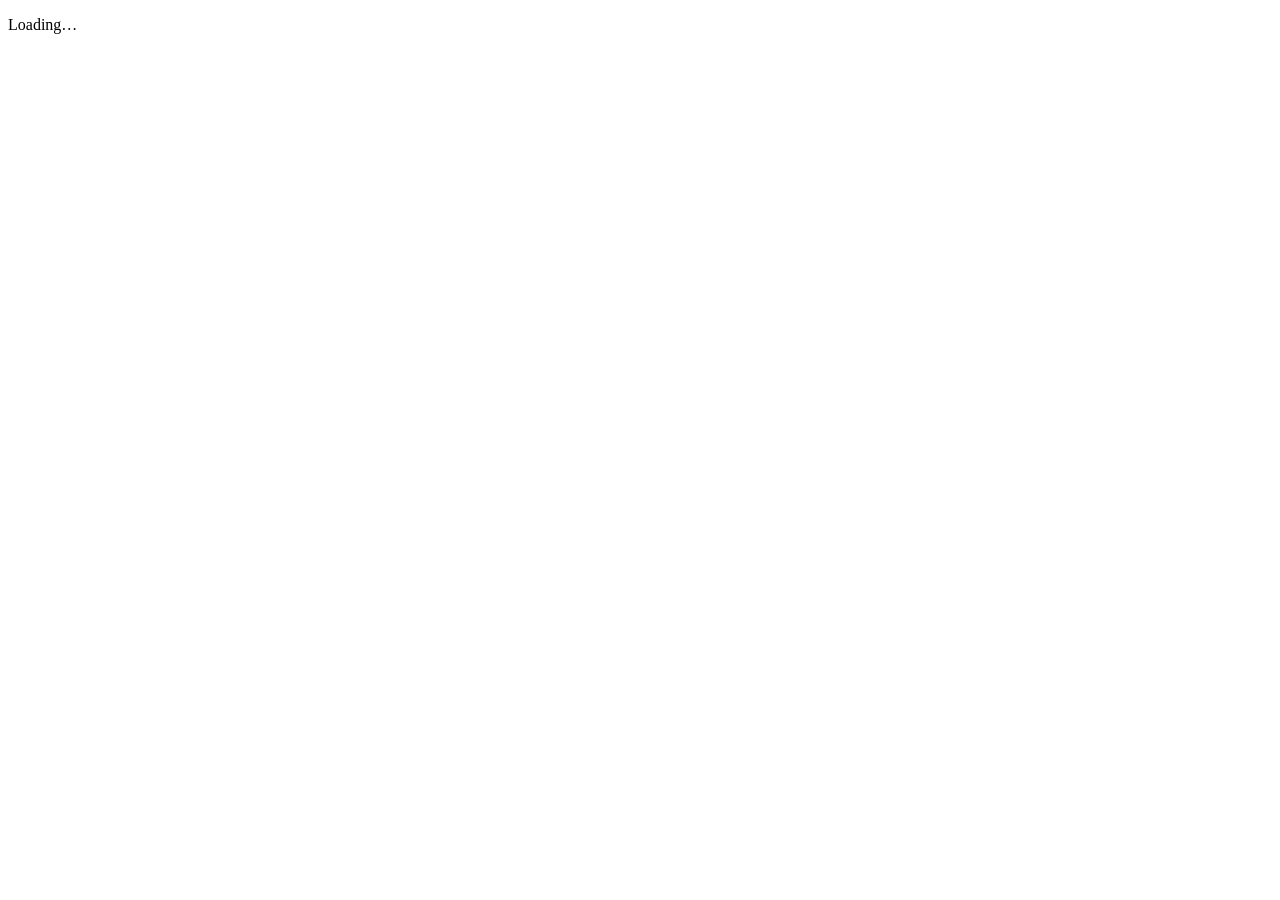
==== crates/cordial-panel/assets/index.html @ 82de7b0a "Add the web panel, packaging, example configuration and documentation cordial-panel: HTTPS (rustls) " ====
<!doctype html>
<html lang="en">
<head>
<meta charset="utf-8">
<meta name="viewport" content="width=device-width, initial-scale=1">
<title>Cordial fleet</title>
<link rel="stylesheet" href="/app.css">
</head>
<body>
<header id="top"></header>
<main id="main"><p class="muted">Loading…</p></main>
<div id="toast" role="status" aria-live="polite"></div>
<script src="/app.js"></script>
</body>
</html>
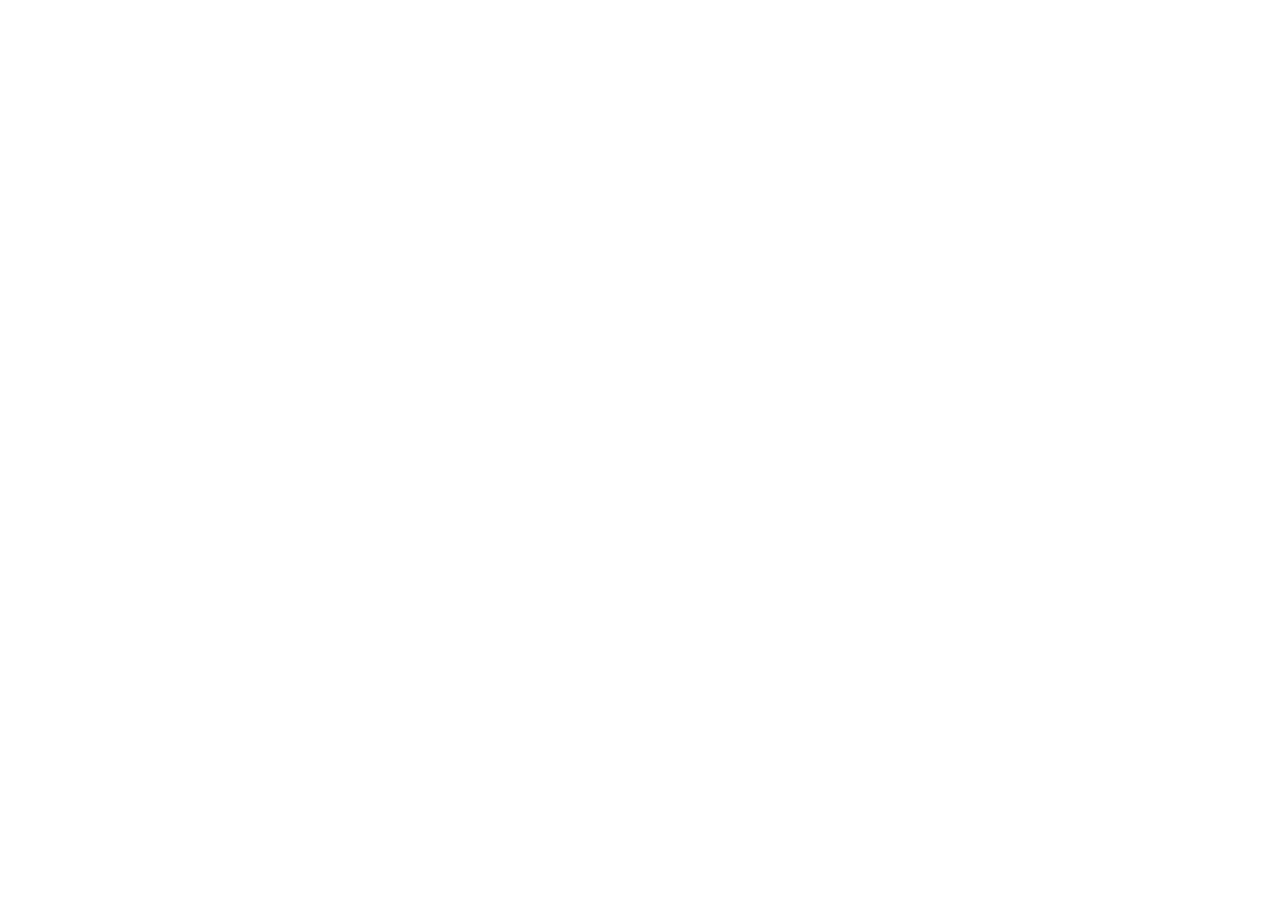
==== commit f9c0aa85: "Automatic Roblox update (opt-in), 'runtime update', and a rebuilt Polish panel: account cards, setti" ====
--- a/crates/cordial-panel/assets/index.html
+++ b/crates/cordial-panel/assets/index.html
@@ -1,14 +1,15 @@
 <!doctype html>
-<html lang="en">
+<html lang="pl">
 <head>
 <meta charset="utf-8">
 <meta name="viewport" content="width=device-width, initial-scale=1">
-<title>Cordial fleet</title>
+<meta name="color-scheme" content="dark light">
+<title>Cordial</title>
 <link rel="stylesheet" href="/app.css">
 </head>
 <body>
-<header id="top"></header>
-<main id="main"><p class="muted">Loading…</p></main>
+<div id="app"></div>
+<div id="modal-root"></div>
 <div id="toast" role="status" aria-live="polite"></div>
 <script src="/app.js"></script>
 </body>
